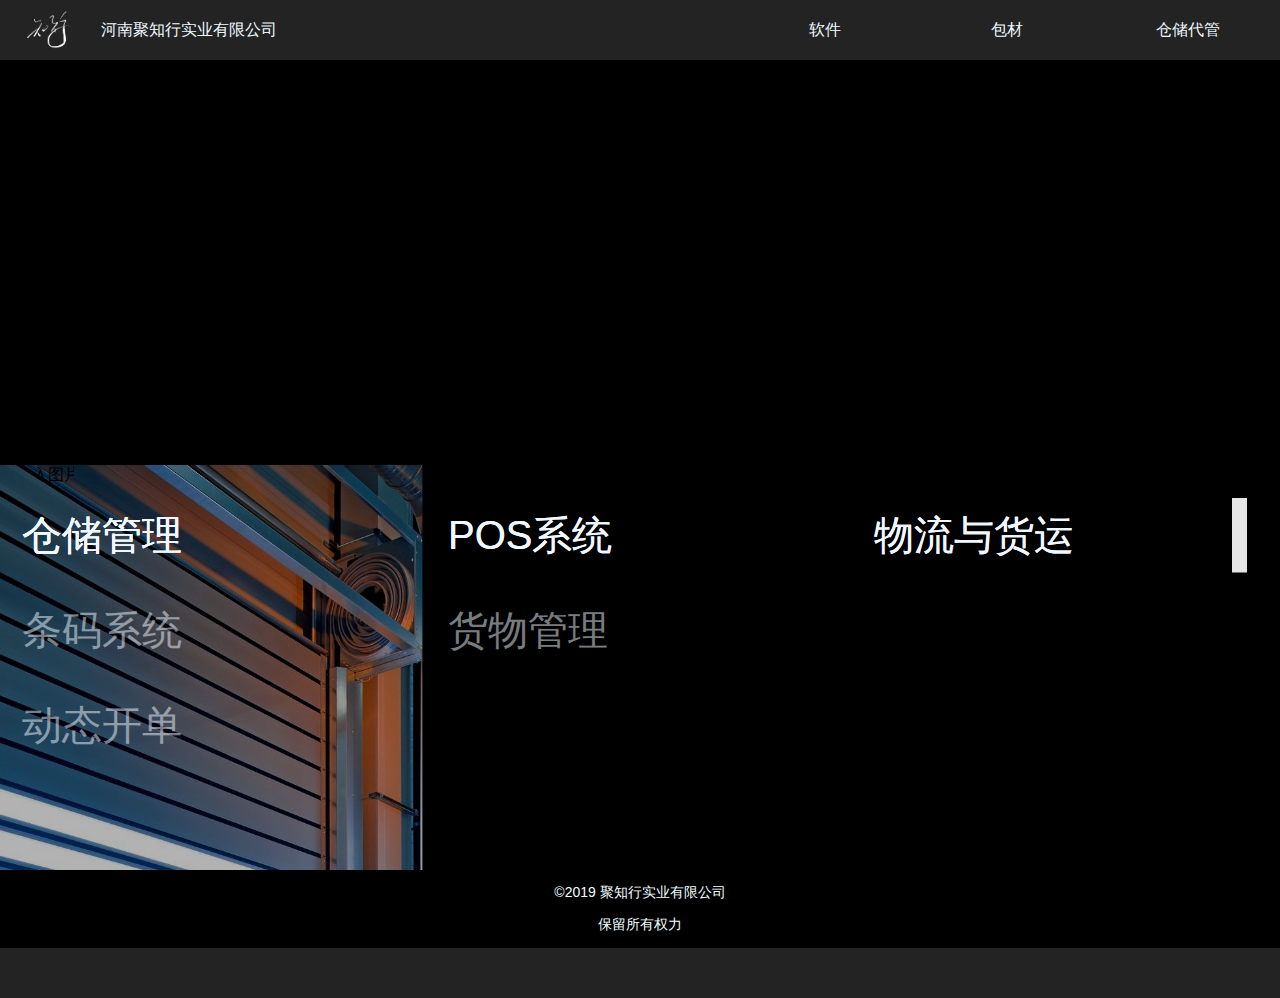
==== index.html @ cbb30af9 "Add files via upload" ====
<!doctype html>
<html>
<head>
	<meta charset="UTF-8">
	<title>聚知行实业有限公司</title>
	<link rel="stylesheet" href="Style.css" type="text/css">
</head>

<body marginwidth="0" topmargin="0" bottommargin="0" style="background-color: #000000">
	<!--标题栏-->
	<table width="100%" style="background-color: #232323">
		<tr>
			<td width="10px"></td>
		  	<td width="50px">
				<img src="Logo.png" alt="Logo" height="50px"> <!-- Drag your PNG-Formatted Logo Into the root folder and remane it to Logo.png, the height should be 50px -->
			</td>
			<td width="50%" align="left">
				<p class="TitleCaption" align="left">河南聚知行实业有限公司</p>
			</td>
			<td class="TitleRow">
				<p class="TitleCaption" align="center">软件</p>
			</td>
			<td class="TitleRow">
				<p class="TitleCaption" align="center">包材</p>
			</td>
			<td class="TitleRow">
				<p class="TitleCaption" align="center">仓储代管</p>
			</td>
		</tr>
	</table>
	<!--首页图片与视觉-->
	<div id="visualDiv">
		<!--此处为图片部分-->
		<div hidden class="VisualCoreDiv"> <!--最右边的图片，处于最底层-->
			<img src="Resource Image/T1.jpg" width="100%" alt="输入图片描述" id="T1">
		</div>
		<div class="VisualCoreDiv"> <!--最左边的图片，处于中间层-->
			<img src="Resource Image/T2.jpg" width="100%" alt="输入图片描述" id="T2">
		</div>
		<div class="VisualCoreDiv"> <!--中间的图片，处于最高层-->
			<img src="Resource Image/T3.jpg" width="100%" alt="输入图片描述" id="T3">
		</div>
		<div class="VisualCoreDiv" style="opacity:0.3; width: 100%"> <!--中间的图片，处于最高层-->
			<img src="MaskImage.png" width="100%" height="100%" alt="输入图片描述">
		</div>
		<!--此处为进度条-->
		<div style="position: absolute; width: 100%; height: 100%" id="ProgressBar_Bg">
			<table width="100%" style="padding: 30px; align-content: flex-end; height:100%">
				<tr height="100%" align="right" style="overflow: hidden;background: 000000">
					<td width="70%"></td>
					<td width="15px" style="opacity: 0.6" valign="top">
						<img src="MaskImage.png" width="15px" height="80%">
					</td>
				</tr>
			</table>
		</div>
		<div style="position: absolute; width: 100%; height: 100%" id="ProgressBar_Fg">
			<table width="100%" style="padding: 30px; align-content: flex-end; height:100%">
				<tr height="100%" align="right" style="overflow: hidden;background: 000000">
					<td width="70%"></td>
					<td width="15px" style="opacity: 0.9" valign="top">
						<img src="SliderImage.png" width="15px" height="100%" id="ProgressSlider">
					</td>
				</tr>
			</table>
		</div>
		<!--此处为访问网站的按钮-->
		<div style="position: absolute; width: 100%; height: 100%" id="Button">
			<table width="100%" style="padding-right: 30px; align-content: flex-end; height:100%">
				<tr height="100%" align="right" style="overflow: hidden;background: 000000">
					<td width="70%"></td>
					<td width="15px" valign="bottom">
						<p class="TitleCaption" id="GotoBtn" align="center">访问网站</p>
					</td>
				</tr>
			</table>
		</div>
		<!--此处为首页Section标题-->
		<div style="position: absolute; display: table; height: 100%; width: 100%; overflow: hidden">
			<table height="100%" width="100%">
				<!--<tr height="90%"></tr>-->
				<tr style="height:20px">
					<td width="33%" class="CaptionCell" valign="top">
						<p class="TitleName" align="left">仓储管理</p>
					</td>
					<td width="33%" class="CaptionCell" valign="top">
						<p class="TitleName" align="left">POS系统</p>
					</td>
					<td width="33%" class="CaptionCell" valign="top">
						<p class="TitleName" align="left">物流与货运</p>
					</td>
				</tr>
			</table>
		</div>
		<!--详情页标题-->
		<div style="position: absolute; display: table; height: 100%; width: 100%; overflow: hidden" hidden>
			<table height="100%" width="100%">
				<!--<tr height="90%"></tr>-->
				<tr style="height:20px">
					<td width="33%" class="CaptionCell" valign="top">
						<p class="TitleName" align="left" >仓储管理</p>
						<p class="TitleName" id="T1_2">条码系统</p>
						<p class="TitleName" id="T1_3">动态开单</p>
					</td>
					<td width="33%" class="CaptionCell" valign="top">
						<p class="TitleName" align="left">POS系统</p>
						<p class="TitleName" id="T2_2">货物管理</p>
					</td>
					<td width="33%" class="CaptionCell" valign="top">
						<p class="TitleName" align="left">物流与货运</p>
					</td>
				</tr>
			</table>
		</div>
		<!--详情页内容-->
		<div style="position: absolute; display: table; height: 100%; width: 100%; overflow: hidden" hidden>
			<table height="100%" width="100%">
				<!--<tr height="90%"></tr>-->
				<tr style="height:20px">
					<td width="18%" class="CaptionCell" valign="top">
						<p class="TitleName" align="left" >仓储管理</p>
					</td>
					<td width="66%" class="CaptionCell" valign="top" style="padding-top: 30px; padding-right: 200px">
						<p hidden class="TitleNote" style="line-height: 150%; font-size: 19px">此处是仓储管理系统的详情介绍页，根据长度我们会调整其宽度，不过可以多写,填满整个文章会比较有使用美感：春江潮水连海平，海上明月共潮生，滟滟随波千万里，何处春江无月明，江流宛转绕芳甸，月照花林皆似霰，空里流霜不觉飞，汀上白沙看不见，江天一色无纤尘，皎皎空中孤月轮，江畔何人初见月，江月何年初照人</p>
					</td>
				</tr>
			</table>
		</div>
	</div>
	
	<!--页脚-->
	<table height="50px" width="100%" bgcolor="#232323">
		<tr>
				<p class="BottomTextDiv" align="center">©2019 聚知行实业有限公司</p>
				<p class="BottomTextDiv" align="center">保留所有权力</p>	
		</tr>
	</table>
</body>
</html>
---- Style.css ----
@charset "UTF-8";
/* CSS Document */

html, body { 
    height: 100%; 
	min-height: 500px;
	min-width: 1024px;
} 

#visualDiv {
	height: 90%;
	position: relative;
	width: 100%;
	align-content: center; 
	overflow: hidden;
}

@keyframes BtnAnimation {
	0% {
		width: 100px;
		height: 24px;
	}
	50% {
		width: 120px;
		height: 24px;
	}
	100% {
		width: 100px;
		height: 24px;
	}
}

#GotoBtn {
	font-family: Gotham, "Helvetica Neue", Helvetica, Arial, "sans-serif";
	color: black;
	background: #F2F2F2;
	opacity: 0.9;
	width: 100px; 
	height: 24px; 
	vertical-align: middle; 
	padding: 12px; 
	border-radius: 24px;
	border: thick;
	border-width: thick;
	border-color: black;
	animation: BtnAnimation 6s infinite;
}

.TitleCaption {
	align-content: center;
	font-family: Gotham, "Helvetica Neue", Helvetica, Arial, "sans-serif";
	color: aliceblue;
}

.TitleRow {
	align-content: center;
	width: 120px;
}

.O3Image {
	display: inline-block;
    vertical-align: middle;
}

.CenteredImage {
	display: inline-block;
    height: 100%;
    vertical-align: middle;
}

@keyframes T3Animation {
	0% {
		clip-path: polygon(33% 0, 33% 100%, 66% 100%, 66% 0);
	}
	100% {
		clip-path: polygon(0 0, 0 100%, 100% 100%, 100% 0);
	}
}

#T3 {
	clip-path:polygon(33% 0, 33% 100%, 66% 100%, 66% 0);
	animation: T3Animation 2s;
}

@keyframes T2Animation {
	0% {
		clip-path: polygon(0 0, 0 100%, 33% 100%, 33% 0);
	}
	100% {
		clip-path: polygon(0 0, 0 100%, 100% 100%, 100% 0);
	}
}

#T2 {
	clip-path:polygon(0 0, 0 100%, 33% 100%, 33% 0);
	animation: T2Animation 2s;
	animation-fill-mode: forwards;
}

@keyframes T1Animation {
	0% {
		clip-path: polygon(66% 0, 66% 100%, 100% 100%, 100% 0);
	}
	100% {
		clip-path: polygon(0 0, 0 100%, 100% 100%, 100% 0);
	}
}

#T1 {
	clip-path: polygon(66% 0, 66% 100%, 100% 100%, 100% 0);
	animation: T1Animation 2s;
}

.BottomTextDiv {
	font-family: Gotham, "Helvetica Neue", Helvetica, Arial, "sans-serif";
	font-size: 14px;
	align-content: center;
	color: azure
}

@keyframes SliderDown{
	0% {
		clip-path: polygon(0% 0%, 0% 10%, 100% 10%, 100% 0%);
	}
	14% {
		clip-path: polygon(0% 10%, 0% 20%, 100% 20%, 100% 10%);
	}
	29% {
		clip-path: polygon(0% 20%, 0% 30%, 100% 30%, 100% 20%);
	}
	43% {
		clip-path: polygon(0% 30%, 0% 40%, 100% 40%, 100% 30%);
	}
	57% {
		clip-path: polygon(0% 40%, 0% 50%, 100% 50%, 100% 40%);
	}
	71% {
		clip-path: polygon(0% 50%, 0% 60%, 100% 60%, 100% 50%);
	}
	86% {
		clip-path: polygon(0% 60%, 0% 70%, 100% 70%, 100% 60%);
	}
	100% {
		clip-path: polygon(0% 70%, 0% 80%, 100% 80%, 100% 70%);
	}
}

#ProgressSlider{
	clip-path: polygon(0% 0%, 0% 10%, 100% 10%, 100% 0%);
	animation: SliderDown 4s;
	
}

.TitleName {
	font-family: Gotham, "Helvetica Neue", Helvetica, Arial, "sans-serif";
	color: aliceblue;
	font-size: 40px;
	padding: 0px;
}

.CaptionCell {
	margin:10px;
	padding-left: 20px;
	padding-right: 20px;
}

.TitleNote {
	font-family: Gotham, "Helvetica Neue", Helvetica, Arial, "sans-serif";
	text-align: justify;
	color: aliceblue;
	font-size: 15px;
}

.VisualCoreDiv {
	position: absolute;
	display: table;
}

#T1_1 {
	opacity: 1;
}

#T1_2 {
	opacity: 0.5;
}

#T1_3 {
	opacity: 0.5;
}

#T2_2 {
	opacity: 0.5
}
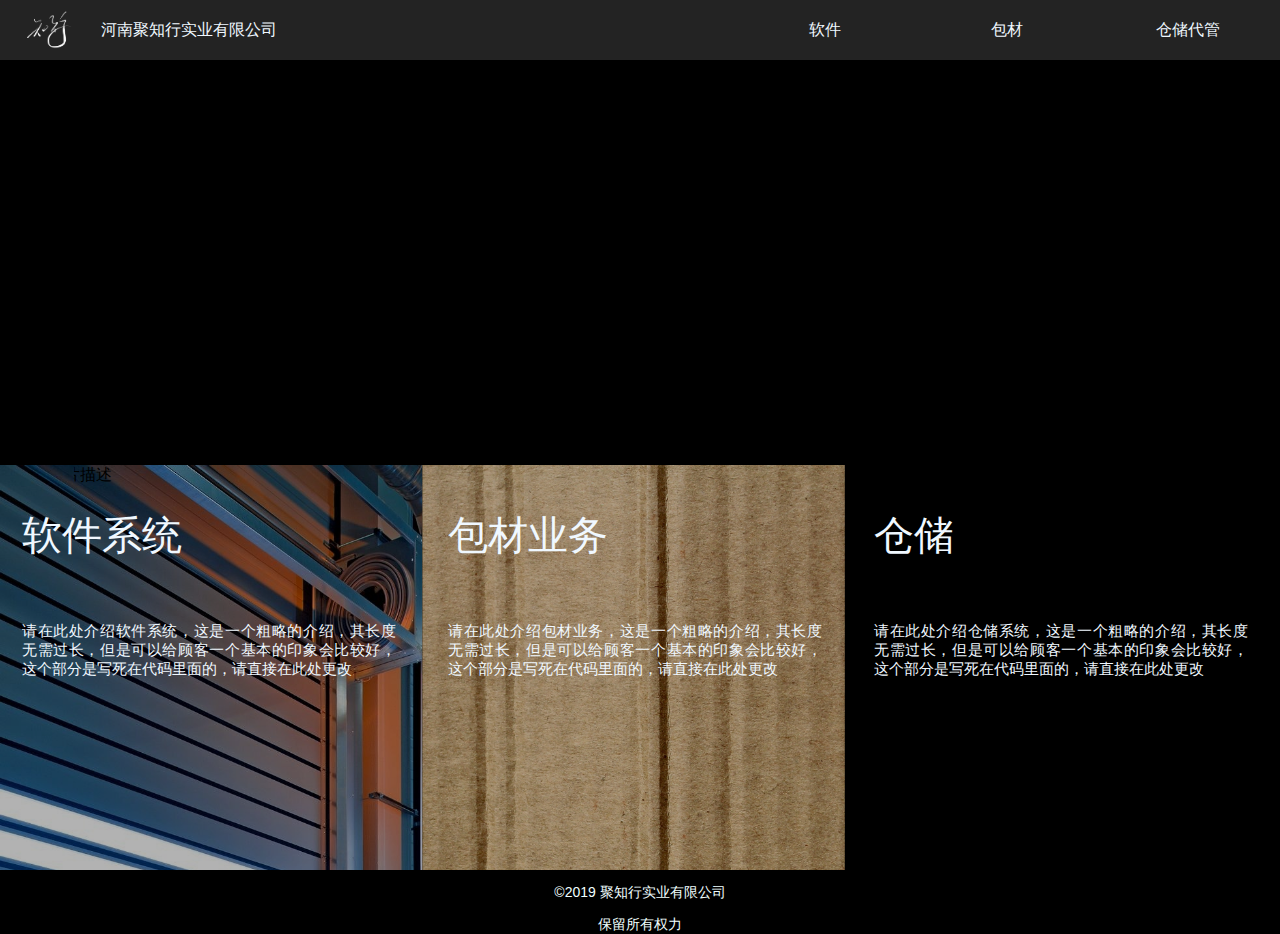
==== commit 8e7fcf78: "Add files via upload" ====
--- a/index.html
+++ b/index.html
@@ -4,10 +4,13 @@
 	<meta charset="UTF-8">
 	<title>聚知行实业有限公司</title>
 	<link rel="stylesheet" href="Style.css" type="text/css">
+	<!--Favicon-->
+	<link rel="shortcut icon" href="Logo.png">
 </head>
 
 <body marginwidth="0" topmargin="0" bottommargin="0" style="background-color: #000000">
 	<!--标题栏-->
+	<script src="AnimationScript.js" type="text/javascript"></script>
 	<table width="100%" style="background-color: #232323">
 		<tr>
 			<td width="10px"></td>
@@ -15,15 +18,15 @@
 				<img src="Logo.png" alt="Logo" height="50px"> <!-- Drag your PNG-Formatted Logo Into the root folder and remane it to Logo.png, the height should be 50px -->
 			</td>
 			<td width="50%" align="left">
-				<p class="TitleCaption" align="left">河南聚知行实业有限公司</p>
+				<a href="http://www.jzhang.net.cn/" style="text-decoration: none"><p class="TitleCaption" align="left">河南聚知行实业有限公司</p></a>
 			</td>
-			<td class="TitleRow">
+			<td class="TitleRow" onClick="animationT2expand('T2')">
 				<p class="TitleCaption" align="center">软件</p>
 			</td>
-			<td class="TitleRow">
+			<td class="TitleRow" onClick="animationT3expand('T3')">
 				<p class="TitleCaption" align="center">包材</p>
 			</td>
-			<td class="TitleRow">
+			<td class="TitleRow" onClick="animationT1expand('T1')">
 				<p class="TitleCaption" align="center">仓储代管</p>
 			</td>
 		</tr>
@@ -31,19 +34,19 @@
 	<!--首页图片与视觉-->
 	<div id="visualDiv">
 		<!--此处为图片部分-->
-		<div hidden class="VisualCoreDiv"> <!--最右边的图片，处于最底层-->
-			<img src="Resource Image/T1.jpg" width="100%" alt="输入图片描述" id="T1">
+		<div class="VisualCoreDiv"> <!--最左边的图片，处于最底层层-->
+			<img src="Resource Image/T2/1.jpg" width="100%" alt="输入图片描述" id="T2">
 		</div>
-		<div class="VisualCoreDiv"> <!--最左边的图片，处于中间层-->
-			<img src="Resource Image/T2.jpg" width="100%" alt="输入图片描述" id="T2">
+		<div hidden class="VisualCoreDiv"> <!--最右边的图片，处于中间层-->
+			<img src="Resource Image/T1/1.jpg" width="100%" alt="输入图片描述" id="T1">
 		</div>
 		<div class="VisualCoreDiv"> <!--中间的图片，处于最高层-->
-			<img src="Resource Image/T3.jpg" width="100%" alt="输入图片描述" id="T3">
+			<img src="Resource Image/T3/1.jpg" width="100%" alt="输入图片描述" id="T3">
 		</div>
 		<div class="VisualCoreDiv" style="opacity:0.3; width: 100%"> <!--中间的图片，处于最高层-->
 			<img src="MaskImage.png" width="100%" height="100%" alt="输入图片描述">
 		</div>
-		<!--此处为进度条-->
+		<!--此处为进度条，暂时屏蔽
 		<div style="position: absolute; width: 100%; height: 100%" id="ProgressBar_Bg">
 			<table width="100%" style="padding: 30px; align-content: flex-end; height:100%">
 				<tr height="100%" align="right" style="overflow: hidden;background: 000000">
@@ -63,65 +66,81 @@
 					</td>
 				</tr>
 			</table>
-		</div>
-		<!--此处为访问网站的按钮-->
-		<div style="position: absolute; width: 100%; height: 100%" id="Button">
-			<table width="100%" style="padding-right: 30px; align-content: flex-end; height:100%">
-				<tr height="100%" align="right" style="overflow: hidden;background: 000000">
-					<td width="70%"></td>
-					<td width="15px" valign="bottom">
-						<p class="TitleCaption" id="GotoBtn" align="center">访问网站</p>
+		</div>-->
+		
+		<!--此处为首页Section标题与文字	, id为TT-->
+		<div style="position: absolute; display: table; height: 100%; width: 100%; overflow: hidden">
+			<table height="100%" width="100%" id="TT">
+				<!--<tr height="90%"></tr>-->
+				<tr style="height:20px">
+					<td width="33%" class="CaptionCell" valign="top">
+						<p class="TitleName" align="left" id="T1T">软件系统</p>
+					</td>
+					<td width="33%" class="CaptionCell" valign="top">
+						<p class="TitleName" align="left" id="T2T">包材业务</p>
+					</td>
+					<td width="33%" class="CaptionCell" valign="top">
+						<p class="TitleName" align="left" id="T3T">仓储</p> <!--ノ(T3T)ノ⊥⊥-->
+					</td>
+				</tr>
+				<tr valign="top">
+					<td class="CaptionCell" width="33%">
+						<p class="TitleNote" align="justify" style="margin-right: 10px">请在此处介绍软件系统，这是一个粗略的介绍，其长度无需过长，但是可以给顾客一个基本的印象会比较好，这个部分是写死在代码里面的，请直接在此处更改</p>
+					</td>
+					<td class="CaptionCell" width="33%">
+						<p class="TitleNote" align="justify" style="margin-right: 10px">请在此处介绍包材业务，这是一个粗略的介绍，其长度无需过长，但是可以给顾客一个基本的印象会比较好，这个部分是写死在代码里面的，请直接在此处更改</p>
+					</td>
+					<td class="CaptionCell" width="33%">
+						<p class="TitleNote" align="justify" style="margin-right: 10px">请在此处介绍仓储系统，这是一个粗略的介绍，其长度无需过长，但是可以给顾客一个基本的印象会比较好，这个部分是写死在代码里面的，请直接在此处更改</p>
 					</td>
 				</tr>
 			</table>
 		</div>
-		<!--此处为首页Section标题-->
-		<div style="position: absolute; display: table; height: 100%; width: 100%; overflow: hidden">
-			<table height="100%" width="100%">
+		<!--详情页内容 id=Caption, content id = CaptionContent-->
+		<div hidden style="position: absolute; display: table; height: 100%; width: 100%; overflow: hidden">
+			<table height="100%" width="100%" id="Caption" style="opacity: 0">
 				<!--<tr height="90%"></tr>-->
 				<tr style="height:20px">
-					<td width="33%" class="CaptionCell" valign="top">
-						<p class="TitleName" align="left">仓储管理</p>
+					<td width="18%" class="CaptionCell" valign="top">
+						<p hidden class="TitleName" align="left">仓储管理</p>
 					</td>
-					<td width="33%" class="CaptionCell" valign="top">
-						<p class="TitleName" align="left">POS系统</p>
-					</td>
-					<td width="33%" class="CaptionCell" valign="top">
-						<p class="TitleName" align="left">物流与货运</p>
+					<td width="66%" class="CaptionCell" valign="top" style="padding-top: 30px; padding-right: 200px">
+						<p id="CaptionContent" class="TitleNote" style="line-height: 150%; font-size: 19px">此处是仓储管理系统的详情介绍页，根据长度我们会调整其宽度，不过可以多写,填满整个文章会比较有使用美感：春江潮水连海平，海上明月共潮生，滟滟随波千万里，何处春江无月明，江流宛转绕芳甸，月照花林皆似霰，空里流霜不觉飞，汀上白沙看不见，江天一色无纤尘，皎皎空中孤月轮，江畔何人初见月，江月何年初照人</p>
 					</td>
 				</tr>
 			</table>
 		</div>
-		<!--详情页标题-->
+		<!--详情页标题, 其id命名格式为Ta_b, a is section, b is row-->
 		<div style="position: absolute; display: table; height: 100%; width: 100%; overflow: hidden" hidden>
 			<table height="100%" width="100%">
 				<!--<tr height="90%"></tr>-->
-				<tr style="height:20px">
-					<td width="33%" class="CaptionCell" valign="top">
-						<p class="TitleName" align="left" >仓储管理</p>
-						<p class="TitleName" id="T1_2">条码系统</p>
-						<p class="TitleName" id="T1_3">动态开单</p>
+				<tr>
+					<td width="33%" class="CaptionCell" valign="top" id="T1_" onClick="animationT1expand()" style="opacity: 0">
+						<p class="TitleName" id="T1_1">物流软件</p>
+						<p class="TitleName" id="T1_2">固定资产</p>
+						<p class="TitleName" id="T1_3">MES系统</p>
 					</td>
-					<td width="33%" class="CaptionCell" valign="top">
-						<p class="TitleName" align="left">POS系统</p>
-						<p class="TitleName" id="T2_2">货物管理</p>
+					<td width="33%" class="CaptionCell" valign="top" id="T2_" style="opacity: 0">
+						<p class="TitleName" id="T2_1">气泡柱</p>
+						<p class="TitleName" id="T2_2">气枕</p>
+						<p class="TitleName" id="T2_3">纸箱</p>
 					</td>
-					<td width="33%" class="CaptionCell" valign="top">
-						<p class="TitleName" align="left">物流与货运</p>
+					<td width="33%" class="CaptionCell" valign="top" id="T3_" style="opacity: 0">
+						<p class="TitleName" id="T3_1">仓储管理软件</p>
+						<p class="TitleName" id="T3_2">仓储代管</p>
 					</td>
 				</tr>
 			</table>
 		</div>
-		<!--详情页内容-->
-		<div style="position: absolute; display: table; height: 100%; width: 100%; overflow: hidden" hidden>
-			<table height="100%" width="100%">
-				<!--<tr height="90%"></tr>-->
-				<tr style="height:20px">
-					<td width="18%" class="CaptionCell" valign="top">
-						<p class="TitleName" align="left" >仓储管理</p>
-					</td>
-					<td width="66%" class="CaptionCell" valign="top" style="padding-top: 30px; padding-right: 200px">
-						<p hidden class="TitleNote" style="line-height: 150%; font-size: 19px">此处是仓储管理系统的详情介绍页，根据长度我们会调整其宽度，不过可以多写,填满整个文章会比较有使用美感：春江潮水连海平，海上明月共潮生，滟滟随波千万里，何处春江无月明，江流宛转绕芳甸，月照花林皆似霰，空里流霜不觉飞，汀上白沙看不见，江天一色无纤尘，皎皎空中孤月轮，江畔何人初见月，江月何年初照人</p>
+		<!--此处为访问网站的按钮, 该按钮链接写死在了代码里面,同时也承载交互层的作用-->
+		<div style="position: absolute; width: 100%; height: 100%" id="Button">
+			<table width="100%" style="padding-right: 30px; align-content: flex-end; height:100%">
+				<tr height="100%" align="right" style="overflow: hidden;background: 000000">
+					<td width="39%" onClick="animationT2expand('T2')"><p style="opacity: 0">ss</p></td>
+					<td width="39%" onClick="animationT3expand('T3')"></td>
+					<td width="26%" onClick="animationT1expand('T1')"></td>
+					<td width="15px" valign="bottom">
+						<a href="https://www.jzhang.net.cn" style="text-decoration: none"><p class="TitleCaption" id="GotoBtn" align="center">访问网站</p></a>
 					</td>
 				</tr>
 			</table>
@@ -129,7 +148,7 @@
 	</div>
 	
 	<!--页脚-->
-	<table height="50px" width="100%" bgcolor="#232323">
+	<table width="100%" bgcolor="#232323">
 		<tr>
 				<p class="BottomTextDiv" align="center">©2019 聚知行实业有限公司</p>
 				<p class="BottomTextDiv" align="center">保留所有权力</p>	
--- a/Style.css
+++ b/Style.css
@@ -71,44 +71,90 @@
 @keyframes T3Animation {
 	0% {
 		clip-path: polygon(33% 0, 33% 100%, 66% 100%, 66% 0);
-	}
-	100% {
-		clip-path: polygon(0 0, 0 100%, 100% 100%, 100% 0);
+		-webkit-clip-path: polygon(33% 0, 33% 100%, 66% 100%, 66% 0);
+	}
+	100% {
+		clip-path: polygon(0 0, 0 100%, 100% 100%, 100% 0);
+		-webkit-clip-path: polygon(0 0, 0 100%, 100% 100%, 100% 0);
+	}
+}
+
+@keyframes T3AnimationBack {
+	0% {
+		clip-path: polygon(0 0, 0 100%, 100% 100%, 100% 0);
+		-webkit-clip-path: polygon(0 0, 0 100%, 100% 100%, 100% 0);
+	}
+	100% {
+		clip-path: polygon(33% 0, 33% 100%, 66% 100%, 66% 0);
+		-webkit-clip-path: polygon(33% 0, 33% 100%, 66% 100%, 66% 0);
 	}
 }
 
 #T3 {
 	clip-path:polygon(33% 0, 33% 100%, 66% 100%, 66% 0);
-	animation: T3Animation 2s;
+	-webkit-clip-path:polygon(33% 0, 33% 100%, 66% 100%, 66% 0);
+	/*animation: T3Animation 2s;*/
 }
 
 @keyframes T2Animation {
 	0% {
 		clip-path: polygon(0 0, 0 100%, 33% 100%, 33% 0);
-	}
-	100% {
-		clip-path: polygon(0 0, 0 100%, 100% 100%, 100% 0);
+		-webkit-clip-path: polygon(0 0, 0 100%, 33% 100%, 33% 0);
+	}
+	100% {
+		clip-path: polygon(0 0, 0 100%, 100% 100%, 100% 0);
+		-webkit-clip-path: polygon(0 0, 0 100%, 100% 100%, 100% 0);
+	}
+}
+
+@keyframes T2AnimationBack {
+	0% {
+		clip-path: polygon(0 0, 0 100%, 100% 100%, 100% 0);
+		-webkit-clip-path: polygon(0 0, 0 100%, 100% 100%, 100% 0);
+	}
+	100% {
+		clip-path: polygon(0 0, 0 100%, 33% 100%, 33% 0);
+		-webkit-clip-path: polygon(0 0, 0 100%, 33% 100%, 33% 0);
 	}
 }
 
 #T2 {
 	clip-path:polygon(0 0, 0 100%, 33% 100%, 33% 0);
+	-webkit-clip-path:polygon(0 0, 0 100%, 33% 100%, 33% 0);
+	/*animation: T2Animation 2s;
+	animation-fill-mode: forwards;*/
+}
+
+.T2A {
 	animation: T2Animation 2s;
-	animation-fill-mode: forwards;
 }
 
 @keyframes T1Animation {
 	0% {
 		clip-path: polygon(66% 0, 66% 100%, 100% 100%, 100% 0);
-	}
-	100% {
-		clip-path: polygon(0 0, 0 100%, 100% 100%, 100% 0);
+		-webkit-clip-path: polygon(66% 0, 66% 100%, 100% 100%, 100% 0);
+	}
+	100% {
+		clip-path: polygon(0 0, 0 100%, 100% 100%, 100% 0);
+		-webkit-clip-path: polygon(0 0, 0 100%, 100% 100%, 100% 0);
+	}
+}
+
+@keyframes T1AnimationBack {
+	0% {
+		clip-path: polygon(0 0, 0 100%, 100% 100%, 100% 0);
+		-webkit-clip-path: polygon(0 0, 0 100%, 100% 100%, 100% 0);
+	}
+	100% {
+		clip-path: polygon(66% 0, 66% 100%, 100% 100%, 100% 0);
+		-webkit-clip-path: polygon(66% 0, 66% 100%, 100% 100%, 100% 0);
 	}
 }
 
 #T1 {
 	clip-path: polygon(66% 0, 66% 100%, 100% 100%, 100% 0);
-	animation: T1Animation 2s;
+	-webkit-clip-path: polygon(66% 0, 66% 100%, 100% 100%, 100% 0);
+	/*animation: T1Animation 2s;*/
 }
 
 .BottomTextDiv {
@@ -121,32 +167,41 @@
 @keyframes SliderDown{
 	0% {
 		clip-path: polygon(0% 0%, 0% 10%, 100% 10%, 100% 0%);
+		-webkit-clip-path: polygon(0% 0%, 0% 10%, 100% 10%, 100% 0%);
 	}
 	14% {
 		clip-path: polygon(0% 10%, 0% 20%, 100% 20%, 100% 10%);
+		-webkit-clip-path: polygon(0% 10%, 0% 20%, 100% 20%, 100% 10%);
 	}
 	29% {
 		clip-path: polygon(0% 20%, 0% 30%, 100% 30%, 100% 20%);
+		-webkit-clip-path: polygon(0% 20%, 0% 30%, 100% 30%, 100% 20%);
 	}
 	43% {
 		clip-path: polygon(0% 30%, 0% 40%, 100% 40%, 100% 30%);
+		-webkit-clip-path: polygon(0% 30%, 0% 40%, 100% 40%, 100% 30%);
 	}
 	57% {
 		clip-path: polygon(0% 40%, 0% 50%, 100% 50%, 100% 40%);
+		-webkit-clip-path: polygon(0% 40%, 0% 50%, 100% 50%, 100% 40%);
 	}
 	71% {
 		clip-path: polygon(0% 50%, 0% 60%, 100% 60%, 100% 50%);
+		-webkit-clip-path: polygon(0% 50%, 0% 60%, 100% 60%, 100% 50%);
 	}
 	86% {
 		clip-path: polygon(0% 60%, 0% 70%, 100% 70%, 100% 60%);
+		-webkit-clip-path: polygon(0% 60%, 0% 70%, 100% 70%, 100% 60%);
 	}
 	100% {
 		clip-path: polygon(0% 70%, 0% 80%, 100% 80%, 100% 70%);
+		-webkit-clip-path: polygon(0% 70%, 0% 80%, 100% 80%, 100% 70%);
 	}
 }
 
 #ProgressSlider{
 	clip-path: polygon(0% 0%, 0% 10%, 100% 10%, 100% 0%);
+	-webkit-clip-path: polygon(0% 0%, 0% 10%, 100% 10%, 100% 0%);
 	animation: SliderDown 4s;
 	
 }
@@ -189,5 +244,5 @@
 }
 
 #T2_2 {
-	opacity: 0.5
+	opacity: 0.5;
 }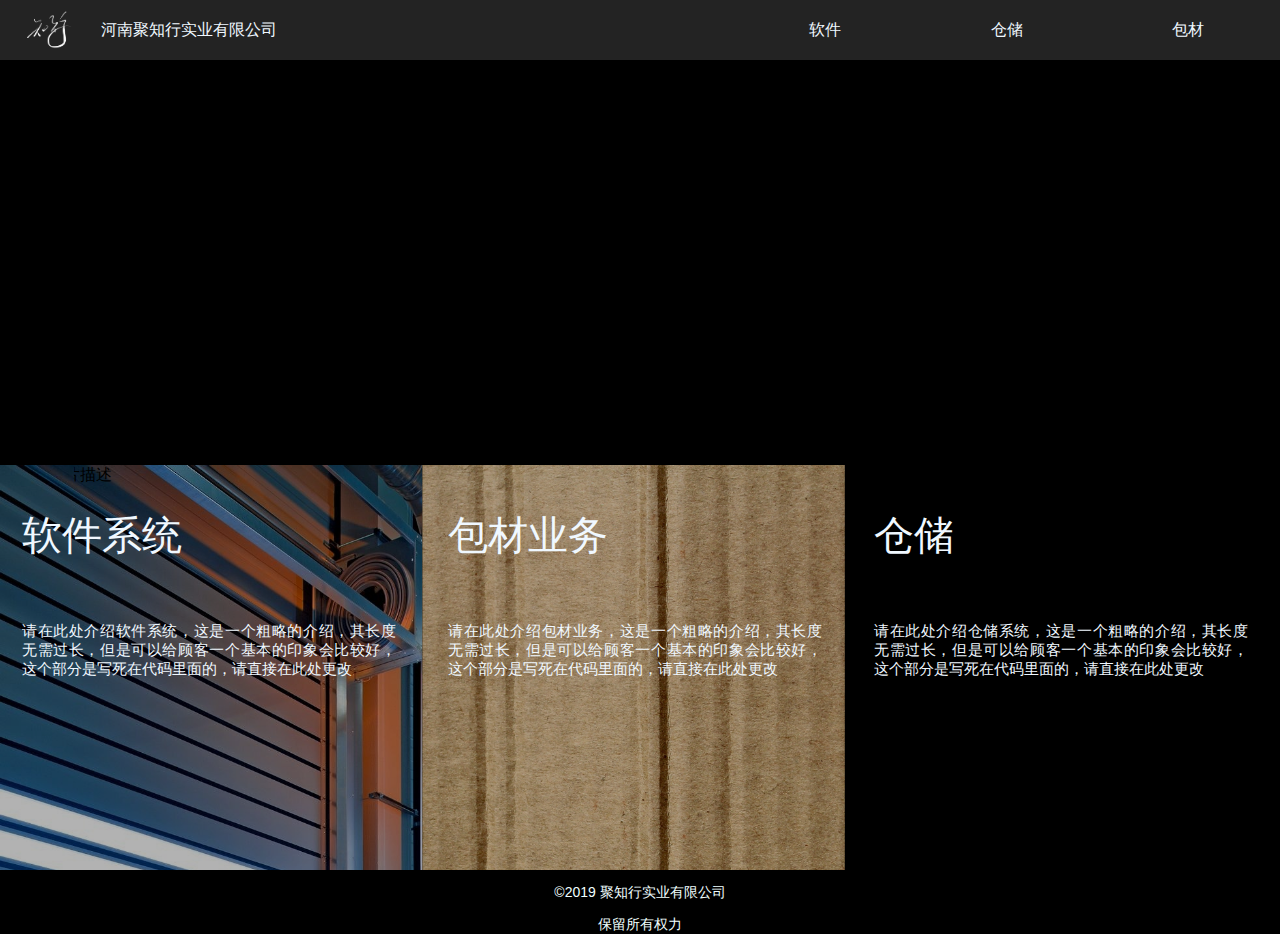
==== commit 911208f8: "Add files via upload" ====
--- a/index.html
+++ b/index.html
@@ -21,13 +21,13 @@
 				<a href="http://www.jzhang.net.cn/" style="text-decoration: none"><p class="TitleCaption" align="left">河南聚知行实业有限公司</p></a>
 			</td>
 			<td class="TitleRow" onClick="animationT2expand('T2')">
-				<p class="TitleCaption" align="center">软件</p>
+				<p class="TitleCaption TB" align="center">软件</p>
 			</td>
 			<td class="TitleRow" onClick="animationT3expand('T3')">
-				<p class="TitleCaption" align="center">包材</p>
+				<p class="TitleCaption TB" align="center">仓储</p>
 			</td>
 			<td class="TitleRow" onClick="animationT1expand('T1')">
-				<p class="TitleCaption" align="center">仓储代管</p>
+				<p class="TitleCaption TB" align="center">包材</p>
 			</td>
 		</tr>
 	</table>
@@ -136,9 +136,9 @@
 		<div style="position: absolute; width: 100%; height: 100%" id="Button">
 			<table width="100%" style="padding-right: 30px; align-content: flex-end; height:100%">
 				<tr height="100%" align="right" style="overflow: hidden;background: 000000">
-					<td width="39%" onClick="animationT2expand('T2')"><p style="opacity: 0">ss</p></td>
-					<td width="39%" onClick="animationT3expand('T3')"></td>
-					<td width="26%" onClick="animationT1expand('T1')"></td>
+					<td width="39%" onClick="animationT2expand('T2')" class="TB"><p style="opacity: 0">ss</p></td>
+					<td width="39%" onClick="animationT3expand('T3')" class="TB"></td>
+					<td width="26%" onClick="animationT1expand('T1')" class="TB"></td>
 					<td width="15px" valign="bottom">
 						<a href="https://www.jzhang.net.cn" style="text-decoration: none"><p class="TitleCaption" id="GotoBtn" align="center">访问网站</p></a>
 					</td>
--- a/Style.css
+++ b/Style.css
@@ -13,6 +13,11 @@
 	width: 100%;
 	align-content: center; 
 	overflow: hidden;
+}
+
+.TB:hover {
+	cursor: pointer;
+	opacity: 0.9;
 }
 
 @keyframes BtnAnimation {
